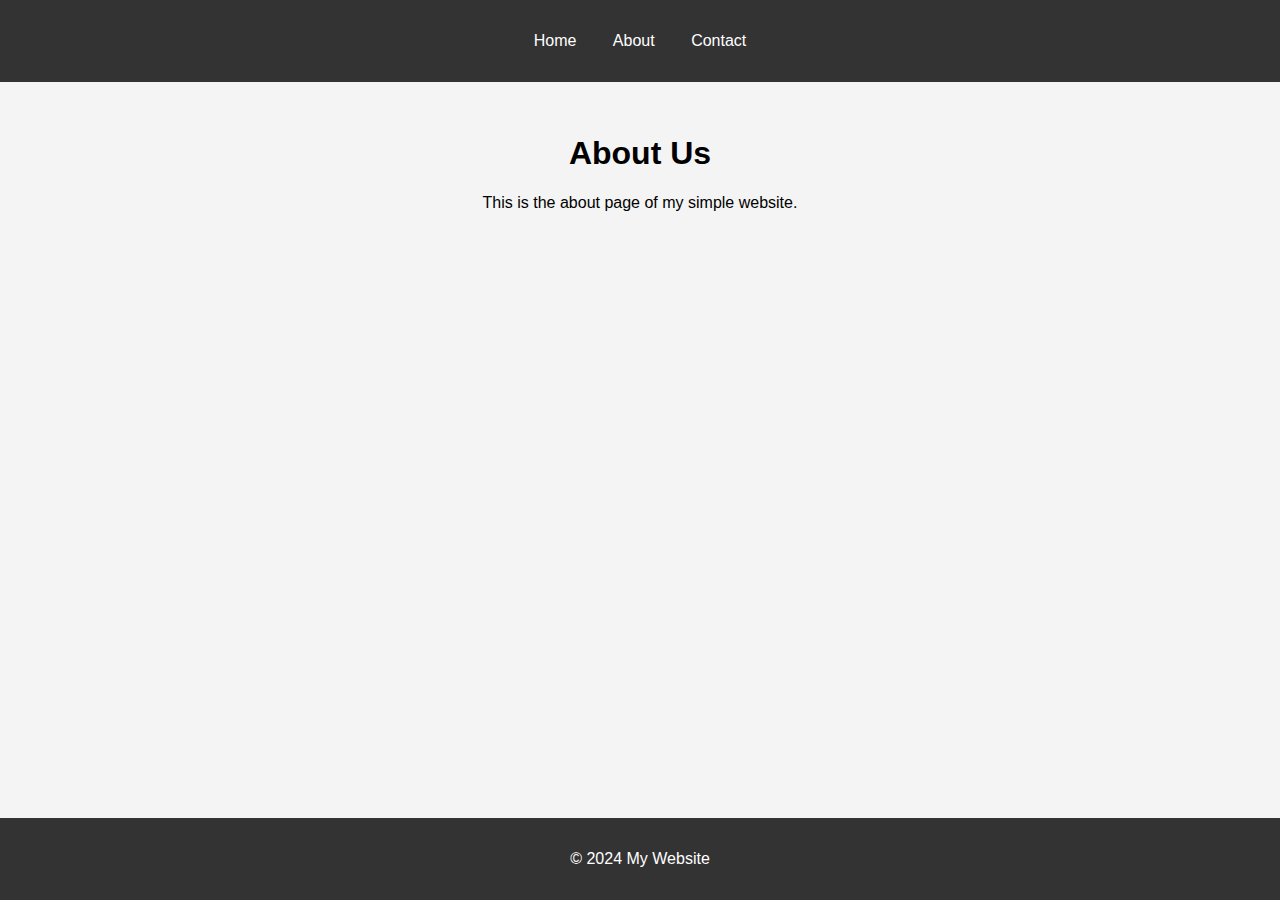
==== about.html @ 4c801099 "Initial commit" ====
<!DOCTYPE html>
<html lang="en">
<head>
    <meta charset="UTF-8">
    <meta name="viewport" content="width=device-width, initial-scale=1.0">
    <title>About | My Website</title>
    <link rel="stylesheet" href="styles.css">
</head>
<body>
    <header>
        <nav>
            <ul>
                <li><a href="index.html">Home</a></li>
                <li><a href="about.html">About</a></li>
                <li><a href="contact.html">Contact</a></li>
            </ul>
        </nav>
    </header>
    <main>
        <h1>About Us</h1>
        <p>This is the about page of my simple website.</p>
    </main>
    <footer>
        <p>&copy; 2024 My Website</p>
    </footer>
    <script src="scripts.js"></script>
</body>
</html>
---- styles.css ----
body {
    font-family: Arial, sans-serif;
    margin: 0;
    padding: 0;
    background-color: #f4f4f4;
}

header {
    background-color: #333;
    color: #fff;
    padding: 1rem 0;
}

nav ul {
    list-style: none;
    padding: 0;
    text-align: center;
}

nav ul li {
    display: inline;
    margin: 0 1rem;
}

nav ul li a {
    color: #fff;
    text-decoration: none;
}

main {
    padding: 2rem;
    text-align: center;
}

footer {
    background-color: #333;
    color: #fff;
    text-align: center;
    padding: 1rem 0;
    position: fixed;
    width: 100%;
    bottom: 0;
}
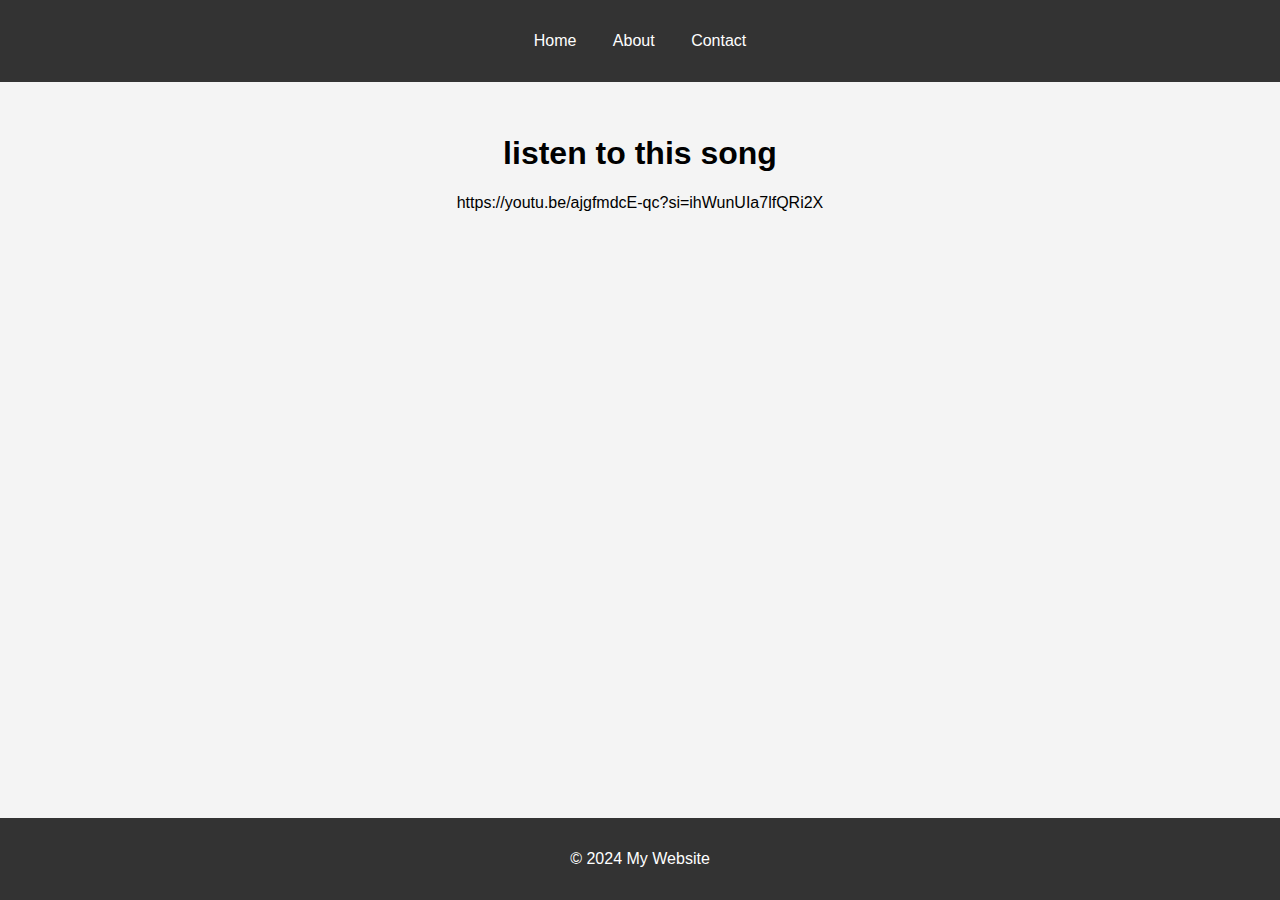
==== commit 15a1df92: "Update index.html" ====
--- a/about.html
+++ b/about.html
@@ -17,8 +17,8 @@
         </nav>
     </header>
     <main>
-        <h1>About Us</h1>
-        <p>This is the about page of my simple website.</p>
+        <h1>listen to this song</h1>
+        <p>https://youtu.be/ajgfmdcE-qc?si=ihWunUIa7lfQRi2X</p>
     </main>
     <footer>
         <p>&copy; 2024 My Website</p>
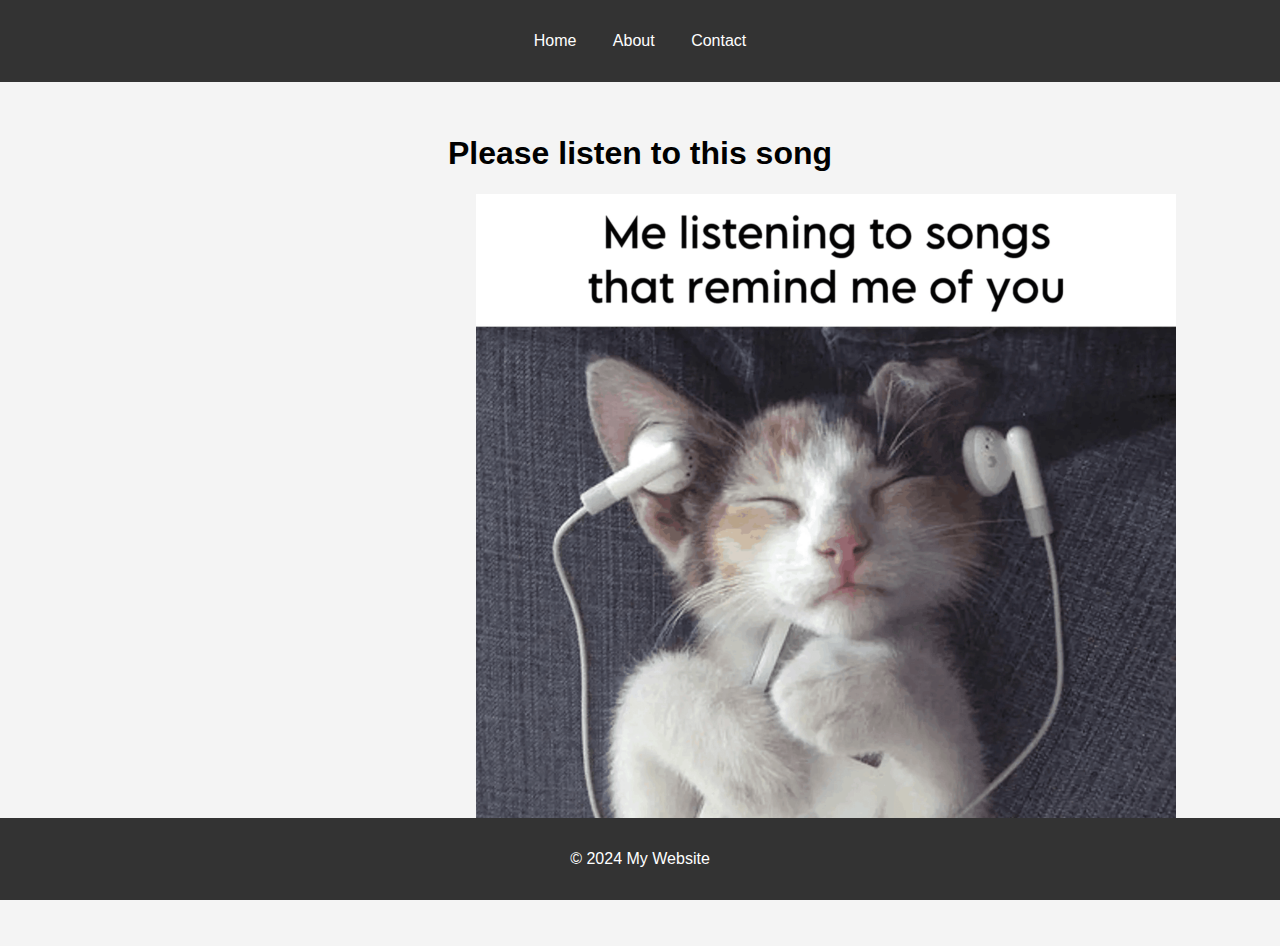
==== commit 6a283642: "Update index.html and contact.html and about.html" ====
--- a/about.html
+++ b/about.html
@@ -3,7 +3,7 @@
 <head>
     <meta charset="UTF-8">
     <meta name="viewport" content="width=device-width, initial-scale=1.0">
-    <title>About | My Website</title>
+    <title>About Nimo| My Website</title>
     <link rel="stylesheet" href="styles.css">
 </head>
 <body>
@@ -11,14 +11,17 @@
         <nav>
             <ul>
                 <li><a href="index.html">Home</a></li>
-                <li><a href="about.html">About</a></li>
+                <li><a href="about nimo.html">About</a></li>
                 <li><a href="contact.html">Contact</a></li>
             </ul>
         </nav>
     </header>
     <main>
-        <h1>listen to this song</h1>
-        <p>https://youtu.be/ajgfmdcE-qc?si=ihWunUIa7lfQRi2X</p>
+        <h1>Please listen to this song</h1>
+        <p>https://youtu.be/ajgfmdcE-qc?si=ihWunUIa7lfQRi2X
+
+            <img src="image/miguel123.png"
+        </p>
     </main>
     <footer>
         <p>&copy; 2024 My Website</p>
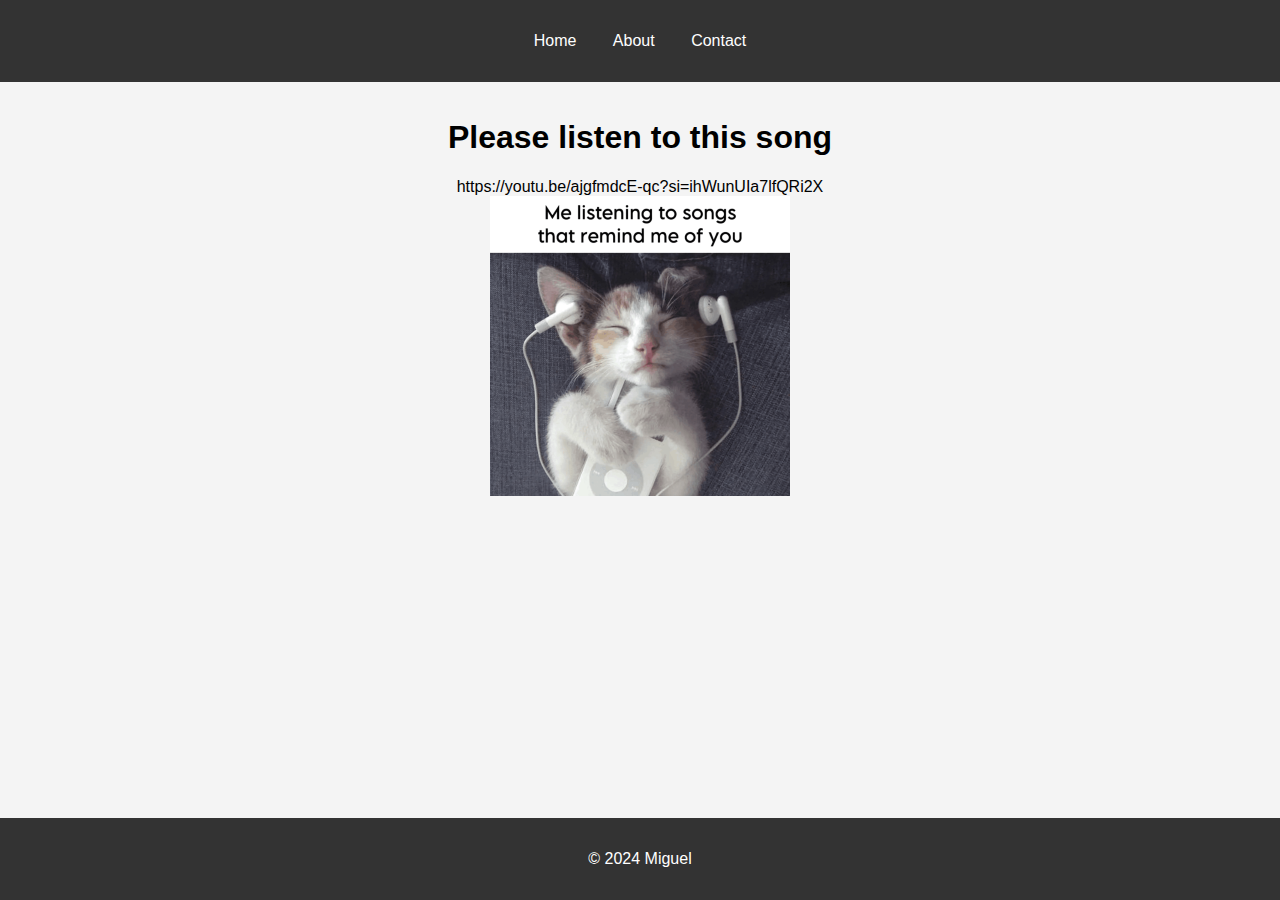
==== commit 46b58670: "Made image responsive for mobile devices" ====
--- a/about.html
+++ b/about.html
@@ -11,7 +11,7 @@
         <nav>
             <ul>
                 <li><a href="index.html">Home</a></li>
-                <li><a href="about nimo.html">About</a></li>
+                <li><a href="about.html">About</a></li>
                 <li><a href="contact.html">Contact</a></li>
             </ul>
         </nav>
@@ -19,12 +19,14 @@
     <main>
         <h1>Please listen to this song</h1>
         <p>https://youtu.be/ajgfmdcE-qc?si=ihWunUIa7lfQRi2X
-
-            <img src="image/miguel123.png"
-        </p>
+            <img 
+            src="image/miguel123.png" 
+            alt="An image"
+            class="centered-image">
+        </p> 
     </main>
     <footer>
-        <p>&copy; 2024 My Website</p>
+        <p>&copy; 2024 Miguel</p>
     </footer>
     <script src="scripts.js"></script>
 </body>
--- a/styles.css
+++ b/styles.css
@@ -3,6 +3,7 @@
     margin: 0;
     padding: 0;
     background-color: #f4f4f4;
+
 }
 
 header {
@@ -28,7 +29,7 @@
 }
 
 main {
-    padding: 2rem;
+    padding: 1rem;
     text-align: center;
 }
 
@@ -41,3 +42,24 @@
     width: 100%;
     bottom: 0;
 }
+
+/* Add this CSS to your styles.css file */
+
+.centered-image {
+    display: block;
+    margin-left: auto;
+    margin-right: auto;
+    max-width: 100%;
+}
+
+/* Centering the video */
+.centered-video {
+    display: block;
+    margin-left: auto;
+    margin-right: auto;
+    max-width: 100%;
+}
+
+p {
+    text-align: center;
+}